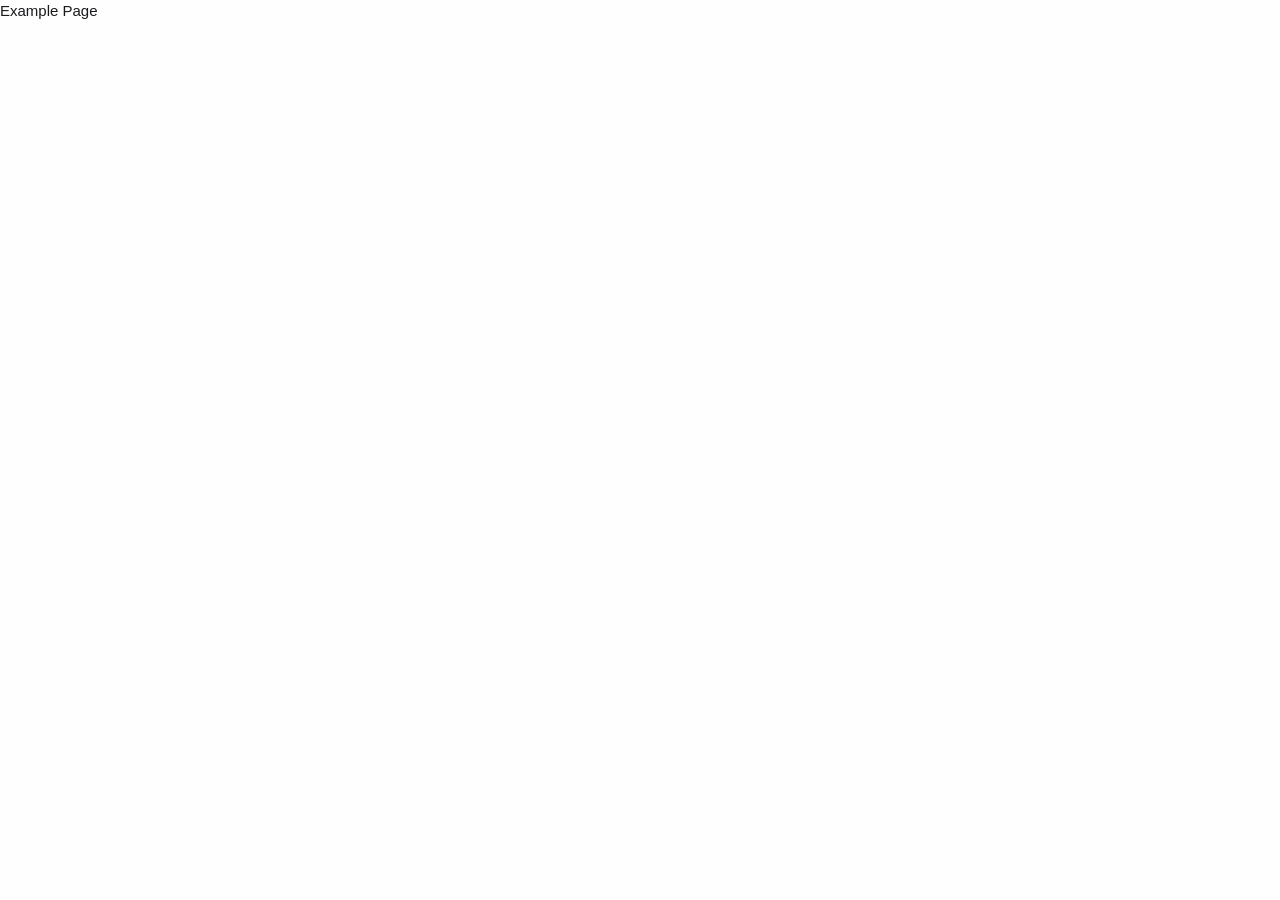
==== pages/example/example.html @ 978f5dd6 "第一次提交" ====
<!DOCTYPE html>
<html lang="en">
<head>
    <meta charset="UTF-8">
    <meta name="viewport" content="width=device-width, initial-scale=1.0, minimum-scale=1.0, maximum-scale=1.0, user-scalable=0" />
    <title></title>
    <script src="../../common/config.js"></script>
    <script src="../../common/language.js"></script>
    <script src="../../common/func.js"></script>
    <link rel="stylesheet" href="../../static/theme.css">
    <link rel="stylesheet" href="./example.css">
</head>
<body class="body font-text select-none">
<div class="app"><span class="language-span" data-language_key="example"></span></div>
<script src="./example.js"></script>
</body>
</html>
---- static/theme.css ----
* {
    margin: 0;
    padding: 0;
    box-sizing: border-box;
}

body, html {
    font-family: "Noto Sans Light", sans-serif;
}

/*  */

.hide{
    display: none;
}
.clear{
    clear: both;
}
img{
    width: 30px;
}

.clear{
    clear: both;
}
.float-left{
    float: left;
}
.float-right{
    float: right;
}

.center {
    text-align: center;
}

.break {
    word-break: break-all;
    word-wrap: break-word;
}

.break-ellipsis {
    text-overflow: ellipsis;
    white-space: nowrap;
}

::selection {
    color: #FCFCFC;
    background: #FF8C00;
    /*outline: thick solid #FF0000;*/
}
::-moz-selection {
    color: #FCFCFC;
    background: #FF8C00;
}

.click-none {
    cursor: not-allowed;
    user-select: none;
}

.click {
    cursor: pointer;
    user-select: none;
    opacity: 1;
    /*移除btn原生点击高亮效果*/
    -webkit-tap-highlight-color: transparent;
}
.click:hover{
    opacity: 0.9;
}
.click:active {
    opacity: 0.8;
    transform: scale(1.04);
    transition: transform 0.1s linear;
}

.not-click{
    cursor: not-allowed;
}

.hover:hover {
    opacity: 0.8;
    cursor: pointer;
}

.select-none {
    -moz-user-select: none;
    -webkit-user-select: none;
    -ms-user-select: none;
    user-select: none;
}

.select-all {
    -moz-user-select: all;
    -webkit-user-select: all;
    -ms-user-select: all;
    user-select: all;
}

.select-text {
    -moz-user-select: text;
    -webkit-user-select: text;
    -ms-user-select: text;
    user-select: text;
}

.font-mini {
    font-size: 12px;
    line-height: 16px; /*1.3倍的字体大小*/
    letter-spacing: 0;
}
.font-text {
    font-size: 15px;
    line-height: 22px; /*1.5倍的字体大小*/
}
.font-title {
    font-size: 18px;
}
.font-class {
    font-size: 24px;
}

/*  */

.app{
    display: contents;
}

/* 亮主题·默认主题 */
.body{
    background: #fefefe;
    color: #191A1C;
    transition: background-color 0.2s ease, color 0.2s ease;
}


/* 暗组题 */
@media (prefers-color-scheme: dark) {
    .body{
        background: #191A1C;
        color: #fefefe;
        transition: background-color 0.2s ease, color 0.2s ease;
    }


}
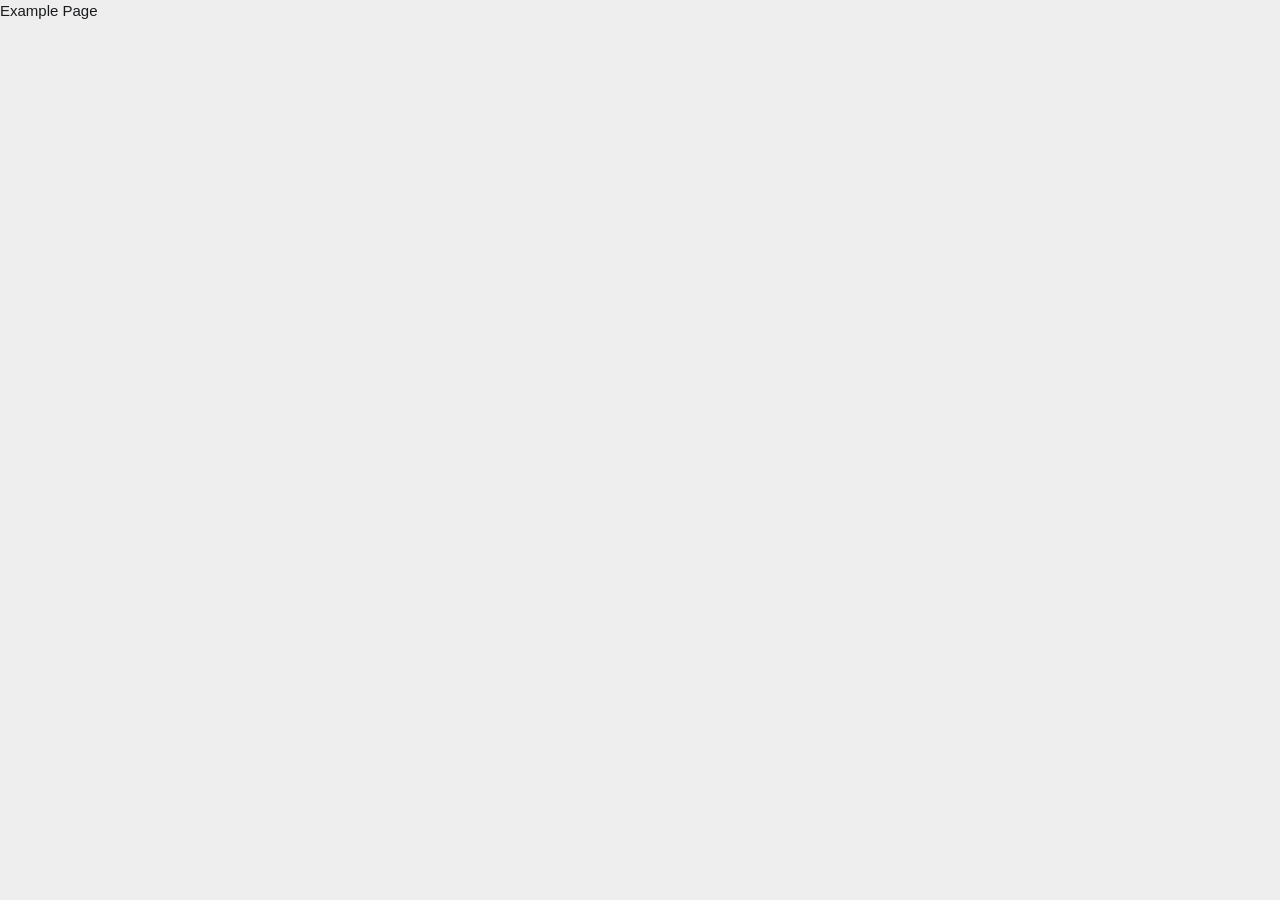
==== commit d7a7f55b: "update" ====
--- a/pages/example/example.html
+++ b/pages/example/example.html
@@ -7,11 +7,15 @@
     <script src="../../common/config.js"></script>
     <script src="../../common/language.js"></script>
     <script src="../../common/func.js"></script>
-    <link rel="stylesheet" href="../../static/theme.css">
-    <link rel="stylesheet" href="./example.css">
+    <link rel="stylesheet" href="../../common/theme.css">
 </head>
 <body class="body font-text select-none">
-<div class="app"><span class="language-span" data-language_key="example"></span></div>
-<script src="./example.js"></script>
+    <!--页面内容-->
+    <div class="app">
+        <span class="language-span" data-language_key="example"></span>
+    </div>
+    <!--页面脚本-->
+    <link rel="stylesheet" href="./example.css">
+    <script src="./example.js"></script>
 </body>
 </html>
--- a/common/theme.css
+++ b/common/theme.css
@@ -0,0 +1,179 @@
+* {
+    margin: 0;
+    padding: 0;
+    box-sizing: border-box;
+}
+
+body, html {
+    font-family: "Noto Sans Light", sans-serif;
+}
+
+/*  */
+
+.hide{
+    display: none;
+}
+.clear{
+    clear: both;
+}
+img{
+    width: 30px;
+}
+
+.clear{
+    clear: both;
+}
+.float-left{
+    float: left;
+}
+.float-right{
+    float: right;
+}
+
+.center {
+    text-align: center;
+}
+
+.break {
+    word-break: break-all;
+    word-wrap: break-word;
+}
+
+.break-ellipsis {
+    text-overflow: ellipsis;
+    white-space: nowrap;
+}
+
+::selection {
+    color: #FCFCFC;
+    background: #FF8C00;
+    /*outline: thick solid #FF0000;*/
+}
+::-moz-selection {
+    color: #FCFCFC;
+    background: #FF8C00;
+}
+
+.click-none {
+    cursor: not-allowed;
+    user-select: none;
+}
+
+.click {
+    cursor: pointer;
+    user-select: none;
+    opacity: 1;
+    /*移除btn原生点击高亮效果*/
+    -webkit-tap-highlight-color: transparent;
+}
+.click:hover{
+    opacity: 0.9;
+}
+.click:active {
+    opacity: 0.8;
+    transform: scale(1.04);
+    transition: transform 0.1s linear;
+}
+
+.not-click{
+    cursor: not-allowed;
+}
+
+.hover:hover {
+    opacity: 0.8;
+    cursor: pointer;
+}
+
+.select-none {
+    -moz-user-select: none;
+    -webkit-user-select: none;
+    -ms-user-select: none;
+    user-select: none;
+}
+
+.select-all {
+    -moz-user-select: all;
+    -webkit-user-select: all;
+    -ms-user-select: all;
+    user-select: all;
+}
+
+.select-text {
+    -moz-user-select: text;
+    -webkit-user-select: text;
+    -ms-user-select: text;
+    user-select: text;
+}
+
+.font-mini {
+    font-size: 12px;
+    line-height: 16px; /*1.3倍的字体大小*/
+    letter-spacing: 0;
+}
+.font-text {
+    font-size: 15px;
+    line-height: 22px; /*1.5倍的字体大小*/
+}
+.font-title {
+    font-size: 18px;
+}
+.font-class {
+    font-size: 24px;
+}
+.font-white{
+    color: white;
+}
+.font-black{
+    color: black;
+}
+.font-gray{
+    color: rgba(160,160,160, 1);
+}
+.font-blue{
+    color: rgba(43,127,255, 1);
+}
+.font-orange{
+    color:rgba(255,137,4, 1);
+}
+.font-red{
+    color: rgba(231,0,11, 1);
+}
+.font-green{
+    color: rgba(0,166,62, 1);
+}
+
+.border-radius{
+    border-radius: 10px;
+}
+
+/*  */
+
+.app{
+    display: contents;
+}
+
+/* 亮主题·默认主题 */
+.body{
+    background: #eeeeee;
+    color: #191A1C;
+    transition: background-color 0.2s ease, color 0.2s ease;
+}
+.input-style{
+    background: #eeeeee;
+    color: #191A1C;
+}
+
+
+/* 暗组题 */
+@media (prefers-color-scheme: dark) {
+    .body{
+        background: #191A1C;
+        color: #fefefe;
+        transition: background-color 0.2s ease, color 0.2s ease;
+    }
+    .input-style{
+        background: #191A1C;
+        color: #fefefe;
+    }
+
+}
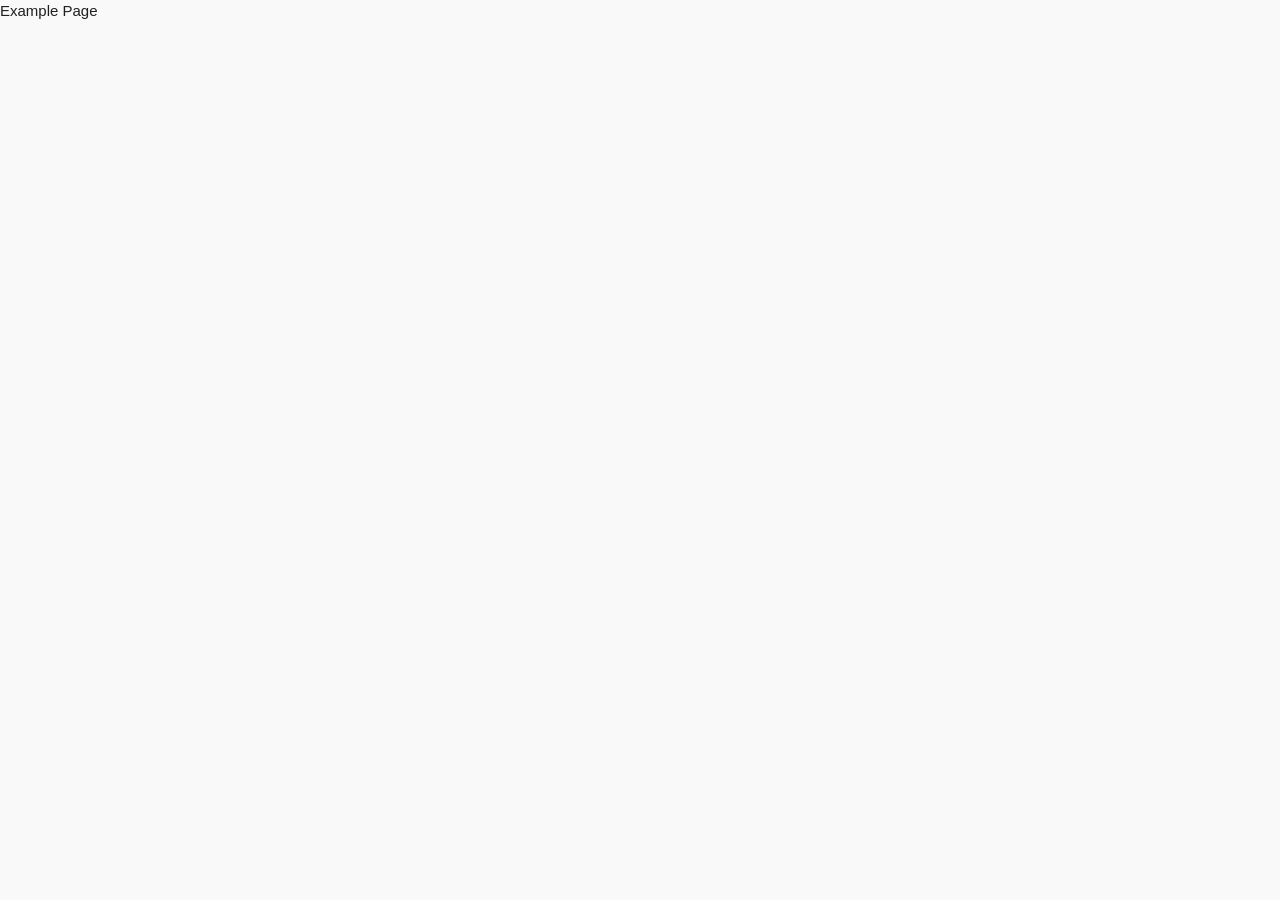
==== commit a618b657: "update" ====
--- a/pages/example/example.html
+++ b/pages/example/example.html
@@ -4,10 +4,13 @@
     <meta charset="UTF-8">
     <meta name="viewport" content="width=device-width, initial-scale=1.0, minimum-scale=1.0, maximum-scale=1.0, user-scalable=0" />
     <title></title>
+    <!--公共脚本-->
     <script src="../../common/config.js"></script>
     <script src="../../common/language.js"></script>
+    <script src="../../common/md5.js"></script>
     <script src="../../common/func.js"></script>
     <link rel="stylesheet" href="../../common/theme.css">
+
 </head>
 <body class="body font-text select-none">
     <!--页面内容-->
--- a/common/theme.css
+++ b/common/theme.css
@@ -143,7 +143,11 @@
 }
 
 .border-radius{
-    border-radius: 10px;
+    border-radius: 25px;
+}
+
+.border-bottom{
+    border-bottom:2px dotted rgba(160,160,160, 0.8);
 }
 
 /*  */
@@ -154,26 +158,26 @@
 
 /* 亮主题·默认主题 */
 .body{
-    background: #eeeeee;
-    color: #191A1C;
+    background: #f9f9f9;
+    color: #202020;
     transition: background-color 0.2s ease, color 0.2s ease;
 }
 .input-style{
-    background: #eeeeee;
-    color: #191A1C;
+    background: #e9e9e9;
+    color: #202020;
 }
 
 
 /* 暗组题 */
 @media (prefers-color-scheme: dark) {
     .body{
-        background: #191A1C;
-        color: #fefefe;
+        background: #202020;
+        color: #f9f9f9;
         transition: background-color 0.2s ease, color 0.2s ease;
     }
     .input-style{
-        background: #191A1C;
-        color: #fefefe;
+        background: #303030;
+        color: #f9f9f9;
     }
 
 }
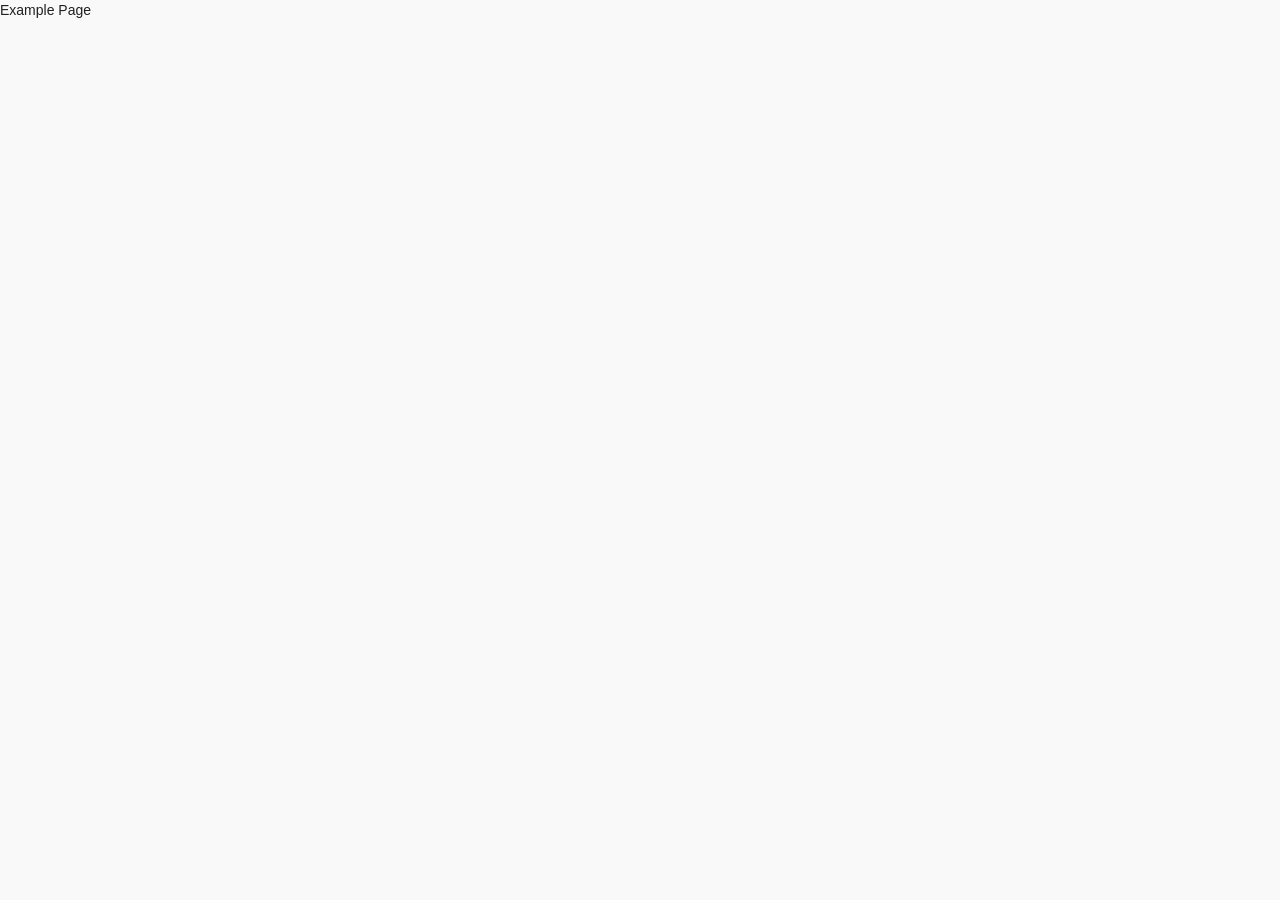
==== commit 14d6ee96: "增加了覆盖字体" ====
--- a/pages/example/example.html
+++ b/pages/example/example.html
@@ -2,7 +2,9 @@
 <html lang="en">
 <head>
     <meta charset="UTF-8">
+    <meta name="referrer" content="no-referrer"/>
     <meta name="viewport" content="width=device-width, initial-scale=1.0, minimum-scale=1.0, maximum-scale=1.0, user-scalable=0" />
+    <meta name="theme-color" content="#FFFACD">
     <title></title>
     <!--公共脚本-->
     <script src="../../common/config.js"></script>
@@ -10,13 +12,14 @@
     <script src="../../common/md5.js"></script>
     <script src="../../common/func.js"></script>
     <link rel="stylesheet" href="../../common/theme.css">
-
+    <link rel="icon" type="image/png" href="../../static/appicon.png" />
 </head>
 <body class="body font-text select-none">
     <!--页面内容-->
     <div class="app">
         <span class="language-span" data-language_key="example"></span>
     </div>
+
     <!--页面脚本-->
     <link rel="stylesheet" href="./example.css">
     <script src="./example.js"></script>
--- a/common/theme.css
+++ b/common/theme.css
@@ -5,7 +5,8 @@
 }
 
 body, html {
-    font-family: "Noto Sans Light", sans-serif;
+    font-family: "Noto Sans SC", Roboto, "PingFang SC", "Arial", sans-serif;
+    font-size: 15px;
 }
 
 /*  */
@@ -52,6 +53,35 @@
 ::-moz-selection {
     color: #FCFCFC;
     background: #FF8C00;
+}
+
+/* 滚动区域基础样式 - 兼容主流浏览器 */
+.scroll-y-style {
+    /* 滚动控制 */
+    overflow-y: auto;
+    overflow-x: hidden;
+    /* 触摸行为控制 */
+    touch-action: pan-y;
+    /* iOS平滑滚动 */
+    -webkit-overflow-scrolling: touch;
+    /* Firefox滚动条样式 */
+    scrollbar-width: thin;
+    scrollbar-color: rgba(115, 115, 115, 0.5) transparent;
+    /* 平滑滚动 */
+    scroll-behavior: smooth;
+}
+/* WebKit内核滚动条样式 (Chrome, Safari, Edge新版) */
+.scroll-y-style::-webkit-scrollbar {
+    width: 8px;
+    background-color: transparent;
+}
+.scroll-y-style::-webkit-scrollbar-thumb {
+    border-radius: 8px;
+    background-color: rgba(115, 115, 115, 0.5);
+    min-height: 40px;
+}
+.scroll-y-style::-webkit-scrollbar-thumb:hover {
+    background-color: rgba(115, 115, 115, 0.8);
 }
 
 .click-none {
@@ -111,8 +141,8 @@
     letter-spacing: 0;
 }
 .font-text {
-    font-size: 15px;
-    line-height: 22px; /*1.5倍的字体大小*/
+    font-size: 14px;
+    line-height: 20px; /*1.5倍的字体大小*/
 }
 .font-title {
     font-size: 18px;
@@ -147,7 +177,16 @@
 }
 
 .border-bottom{
-    border-bottom:2px dotted rgba(160,160,160, 0.8);
+    border-bottom:1px solid rgba(160,160,160, 0.4);
+}
+.border-top{
+    border-top:1px solid rgba(160,160,160, 0.4);
+}
+
+.a-href{
+    text-decoration: none;
+    outline: none;
+    -webkit-tap-highlight-color: transparent;
 }
 
 /*  */
@@ -155,6 +194,15 @@
 .app{
     display: contents;
 }
+
+
+.card-li{
+    margin-bottom: 10px;
+}
+.card-li-bottom{
+    padding-top: 15px;
+}
+
 
 /* 亮主题·默认主题 */
 .body{
@@ -163,10 +211,19 @@
     transition: background-color 0.2s ease, color 0.2s ease;
 }
 .input-style{
+    background: #f9f9f9;
+    color: #202020;
+}
+.div-card{
     background: #e9e9e9;
-    color: #202020;
-}
-
+    padding: 10px 10px;
+    margin: 10px 0;
+    border-radius: 20px;
+}
+.radio-option{
+    background: #f9f9f9;
+    line-height: 16px;
+}
 
 /* 暗组题 */
 @media (prefers-color-scheme: dark) {
@@ -176,8 +233,14 @@
         transition: background-color 0.2s ease, color 0.2s ease;
     }
     .input-style{
-        background: #303030;
+        background: #202020;
         color: #f9f9f9;
     }
-
-}
+    .div-card{
+        background: #333333;
+    }
+    .radio-option{
+        background: #202020;
+    }
+
+}
